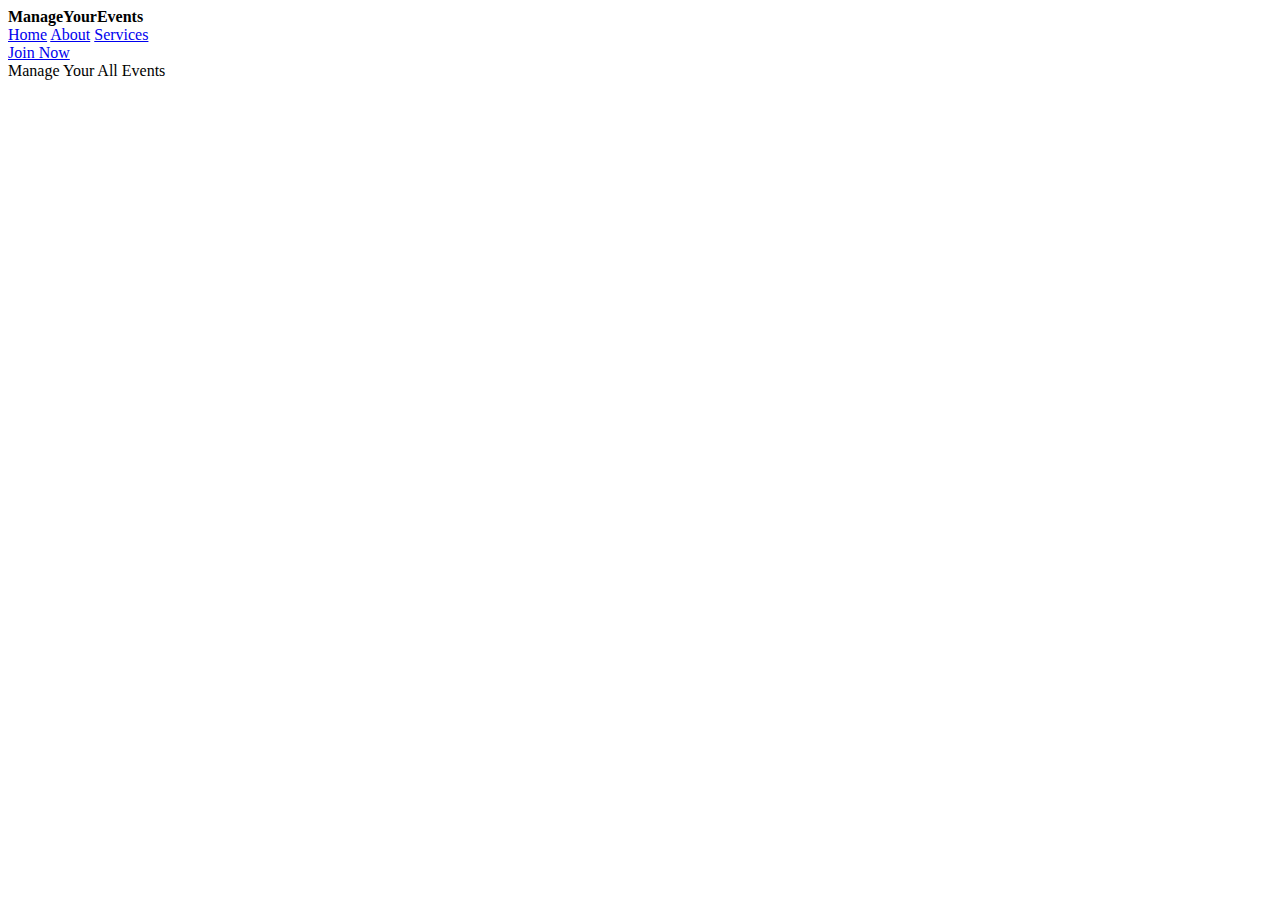
==== templates/index.html @ 66f0fa6a "Initial commit" ====
<!DOCTYPE html>
<html lang="en">
<head>
    <meta charset="UTF-8">
    <meta name="viewport" content="width=device-width, initial-scale=1.0">
    <title>LearnME</title>
    <link rel="stylesheet" type="text/css" href="/styles/style.css">
</head>
<body>
    <div class="navbar">
        <div class="left">
            <strong>ManageYourEvents</strong>
        </div>
        <div class="center">
            <a href="index.html">Home</a>
            <a href="#">About</a>
            <a href="#">Services</a>
        </div>
        <div class="right">
            <a href="/html/login.html" class="join-btn">Join Now</a>
        </div>
    </div>
    <div class="main-content">
        Manage Your All Events
    </div>
</body>
</html>
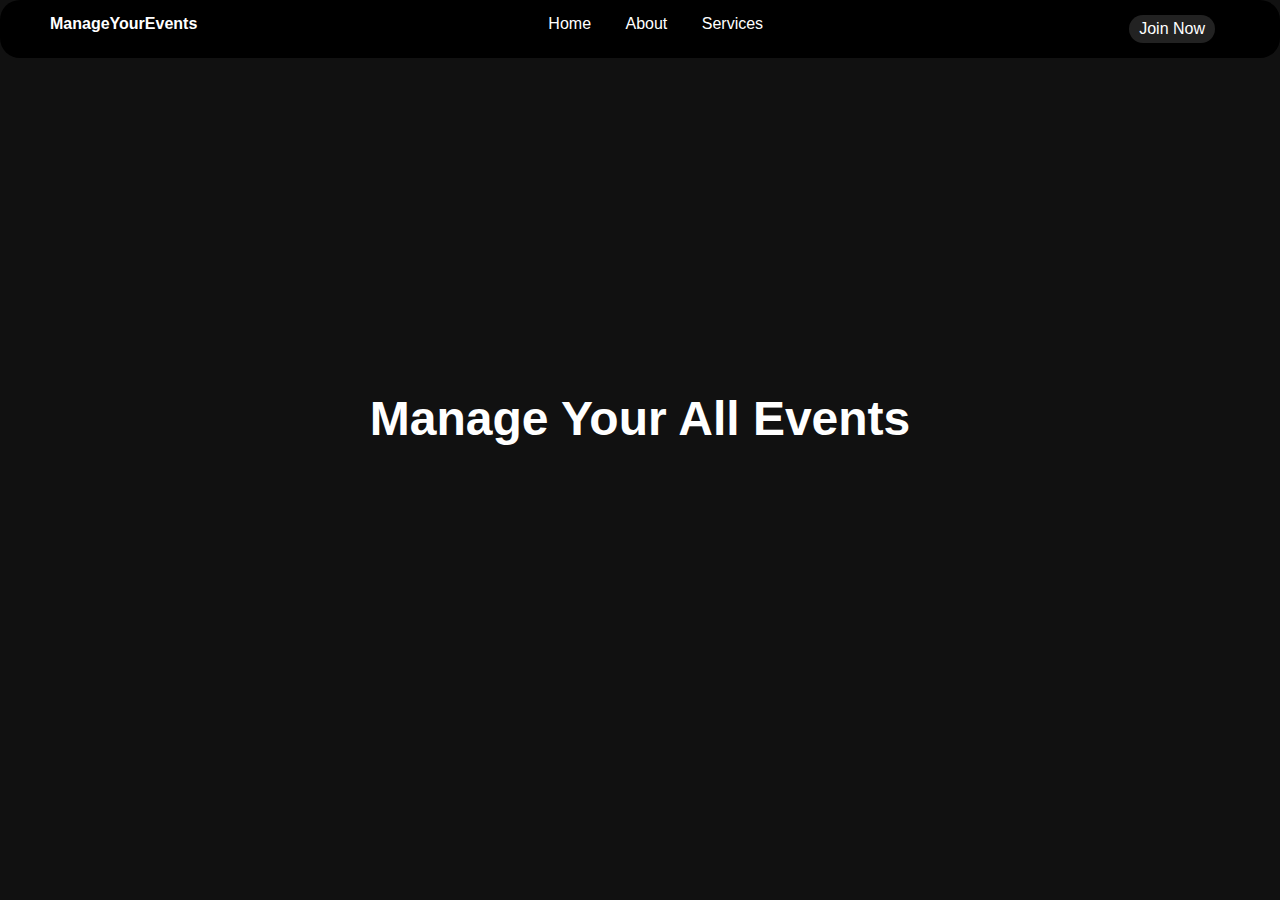
==== commit 348ccc16: "Changed some codes" ====
--- a/templates/index.html
+++ b/templates/index.html
@@ -4,7 +4,7 @@
     <meta charset="UTF-8">
     <meta name="viewport" content="width=device-width, initial-scale=1.0">
     <title>LearnME</title>
-    <link rel="stylesheet" type="text/css" href="/styles/style.css">
+    <link rel="stylesheet" type="text/css" href="/templates/styles/style.css">
 </head>
 <body>
     <div class="navbar">
@@ -12,12 +12,12 @@
             <strong>ManageYourEvents</strong>
         </div>
         <div class="center">
-            <a href="index.html">Home</a>
+            <a href="/templates/index.html">Home</a>
             <a href="#">About</a>
             <a href="#">Services</a>
         </div>
         <div class="right">
-            <a href="/html/login.html" class="join-btn">Join Now</a>
+            <a href="/templates/html/login.html" class="join-btn">Join Now</a>
         </div>
     </div>
     <div class="main-content">
--- a/templates/styles/style.css
+++ b/templates/styles/style.css
@@ -0,0 +1,36 @@
+body {
+    margin: 0;
+    font-family: Arial, sans-serif;
+    background-color: #111;
+    color: white;
+    text-align: center;
+}
+.navbar {
+    display: flex;
+    justify-content: space-between;
+    padding: 15px 50px;
+    background: black;
+    border-radius: 20px;
+}
+.navbar a {
+    color: white;
+    text-decoration: none;
+    margin: 0 15px;
+}
+.navbar .right {
+    display: flex;
+    align-items: center;
+}
+.join-btn {
+    background: #222;
+    padding: 5px 10px;
+    border-radius: 15px;
+}
+.main-content {
+    height: 80vh;
+    display: flex;
+    align-items: center;
+    justify-content: center;
+    font-size: 3rem;
+    font-weight: bold;
+}